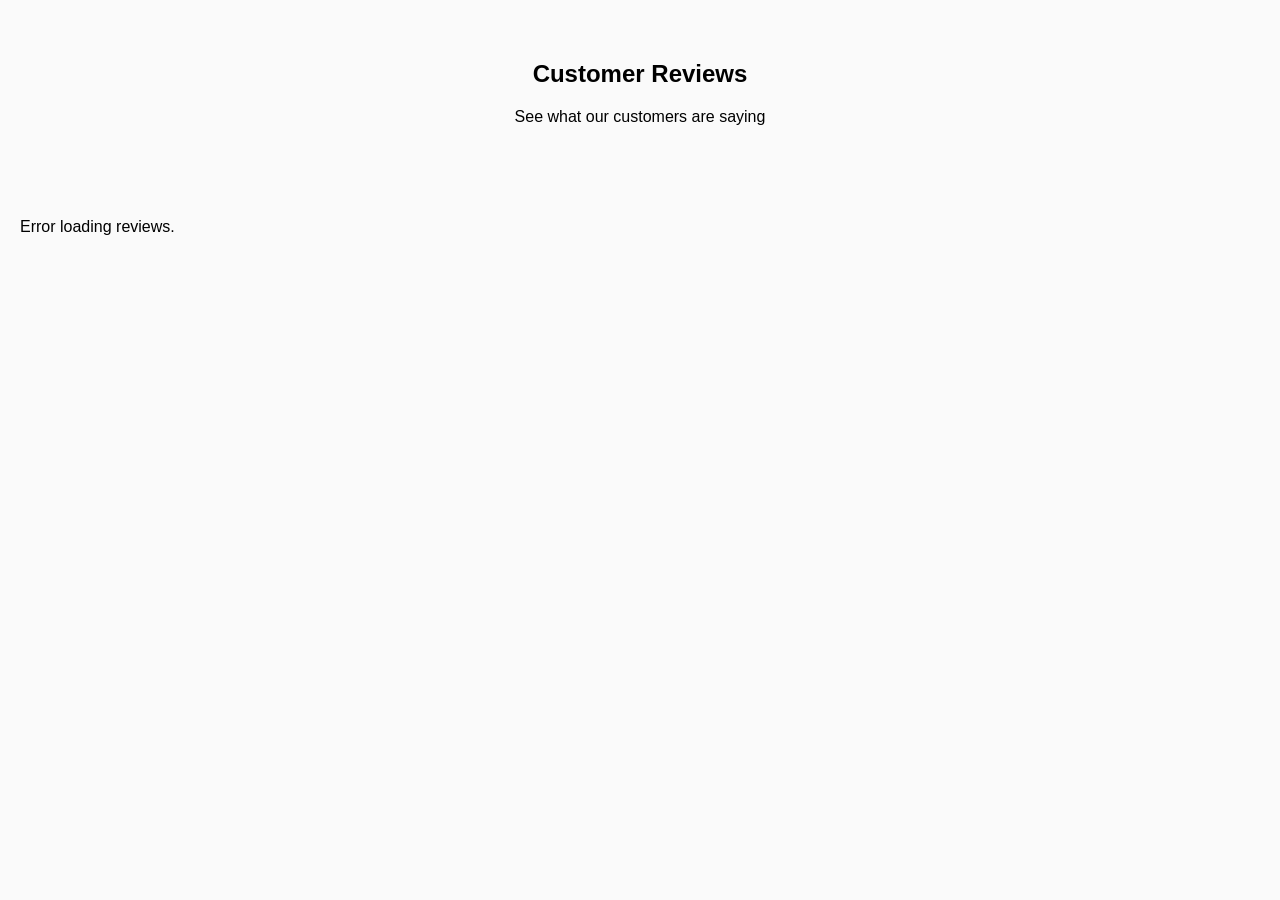
==== testimonials/index.html @ 7d4604e5 "Update index.html" ====
<!DOCTYPE html>
<html lang="en">
<head>
  <meta charset="UTF-8">
  <meta name="viewport" content="width=device-width, initial-scale=1.0">
  <title>Testimonials</title>
  <style>
    body {
      font-family: Arial, sans-serif;
      background: #fafafa;
      margin: 0;
    }
    .testimonial-header {
      text-align: center;
      padding: 40px 20px;
    }
    .reviews-grid {
      display: grid;
      grid-template-columns: repeat(auto-fit, minmax(280px, 1fr));
      gap: 20px;
      padding: 20px;
    }
    .review-card {
      background: white;
      border-radius: 12px;
      padding: 20px;
      box-shadow: 0 4px 10px rgba(0,0,0,0.1);
    }
    .review-card img {
      width: 100%;
      border-radius: 10px;
      margin-top: 10px;
    }
    .stars {
      color: gold;
      margin: 10px 0;
    }
  </style>
</head>
<body>

  <section class="testimonial-header">
    <h1>Customer Reviews</h1>
    <div id="average-rating-container" style="font-size: 1.2rem; margin-bottom: 20px;"></div>
    <p>See what our customers are saying</p>
  </section>

  <div id="reviews-container" class="reviews-grid"></div>

  <script>
    // Replace this with your published CSV link from Google Sheets
    // Paste your /exec URL from Step 2 here
const scriptUrl = 'https://script.google.com/macros/s/AKfycbwtIwnBniie6Ke5Hu0O5NQjHIZQh0VaZDBq9KpPQlhNgJiY233R-XP2-WvDqY5dwzbCyQ/exec';

async function fetchReviews() {
  try {
    const response = await fetch(scriptUrl);
    const reviews = await response.json();
    const container = document.getElementById('reviews-container');
    const avgContainer = document.getElementById('average-rating-container');
    
    container.innerHTML = ''; 

    if (reviews.length > 0) {
      // --- LOGIC FOR AVERAGE RATING ---
      const totalRating = reviews.reduce((sum, review) => sum + (parseInt(review.rating) || 0), 0);
      const average = (totalRating / reviews.length).toFixed(1); // e.g., 4.8
      
      // Create the Star display for the average
      const fullStars = Math.floor(average);
      const halfStar = average % 1 >= 0.5 ? '½' : '';
      
      avgContainer.innerHTML = `
        <strong style="font-size: 2rem;">${average}</strong> 
        <span style="color: gold;">${'★'.repeat(fullStars)}${halfStar}</span>
        <div style="font-size: 0.9rem; color: #666;">Based on ${reviews.length} reviews</div>
      `;
      // --------------------------------

      reviews.forEach(review => {
        const card = document.createElement('div');
        card.className = 'review-card';
        const rating = parseInt(review.rating) || 5;

        card.innerHTML = `
          <h3>${review.name || 'Anonymous'}</h3>
          <div class="stars">${'★'.repeat(rating)}</div>
          <p>${review.comment || ''}</p>
          ${review.image ? `<img src="${review.image}" alt="Customer photo" onerror="this.style.display='none'">` : ''}
        `;
        container.appendChild(card);
      });
    } else {
      avgContainer.innerHTML = "No reviews approved yet.";
    }
  } catch (e) {
    console.error("Error:", e);
    document.getElementById('reviews-container').innerHTML = "<p>Error loading reviews.</p>";
  }
}

fetchReviews();
  </script>
</body>
</html>
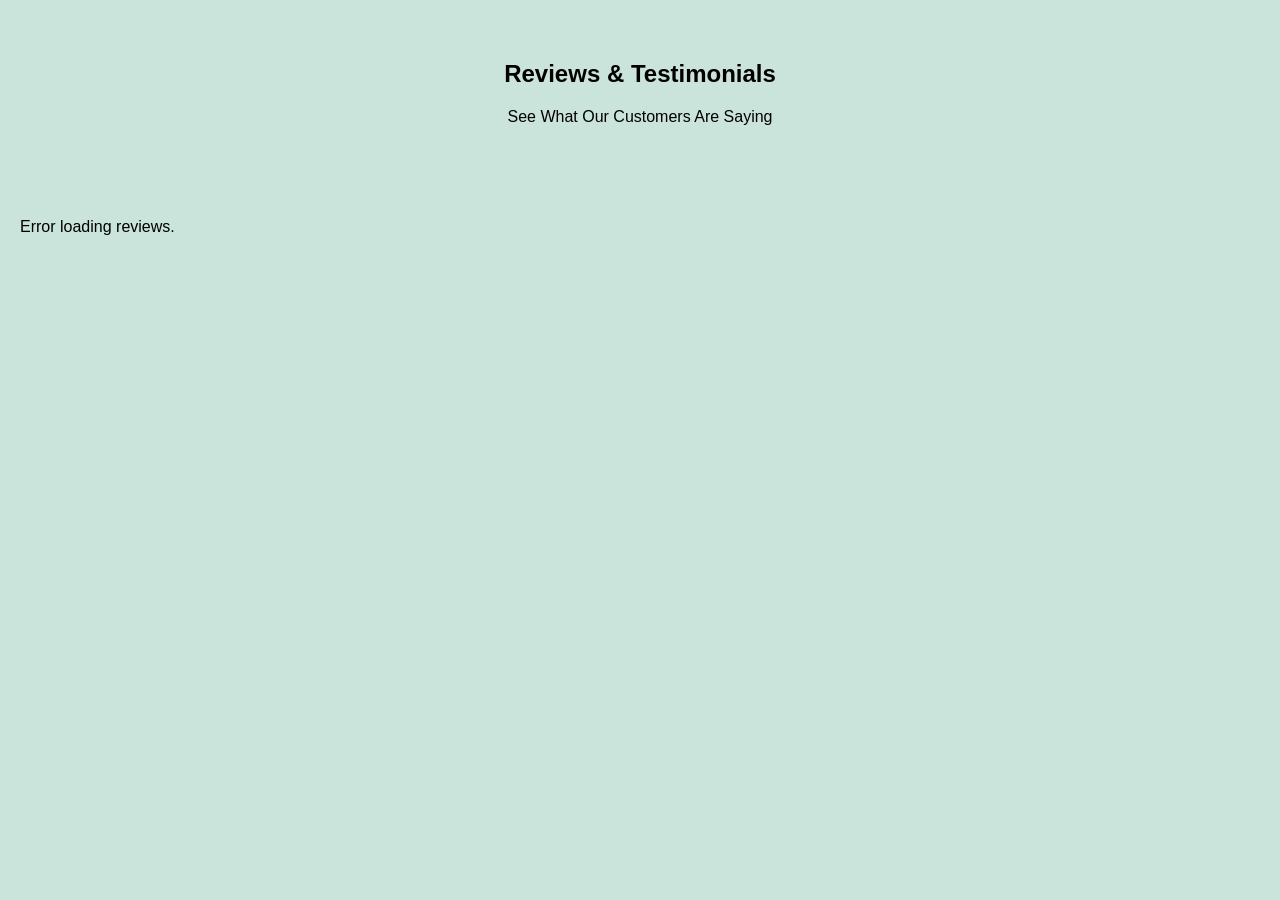
==== commit 5e4e0414: "Update index.html" ====
--- a/testimonials/index.html
+++ b/testimonials/index.html
@@ -7,7 +7,7 @@
   <style>
     body {
       font-family: Arial, sans-serif;
-      background: #fafafa;
+      background: #CAE4DB;
       margin: 0;
     }
     .testimonial-header {
@@ -40,9 +40,9 @@
 <body>
 
   <section class="testimonial-header">
-    <h1>Customer Reviews</h1>
+    <h1>Reviews & Testimonials</h1>
     <div id="average-rating-container" style="font-size: 1.2rem; margin-bottom: 20px;"></div>
-    <p>See what our customers are saying</p>
+    <p>See What Our Customers Are Saying</p>
   </section>
 
   <div id="reviews-container" class="reviews-grid"></div>
@@ -56,6 +56,7 @@
   try {
     const response = await fetch(scriptUrl);
     const reviews = await response.json();
+    reviews.reverse(); // This puts the most recent "Approved" reviews at the top
     const container = document.getElementById('reviews-container');
     const avgContainer = document.getElementById('average-rating-container');
     
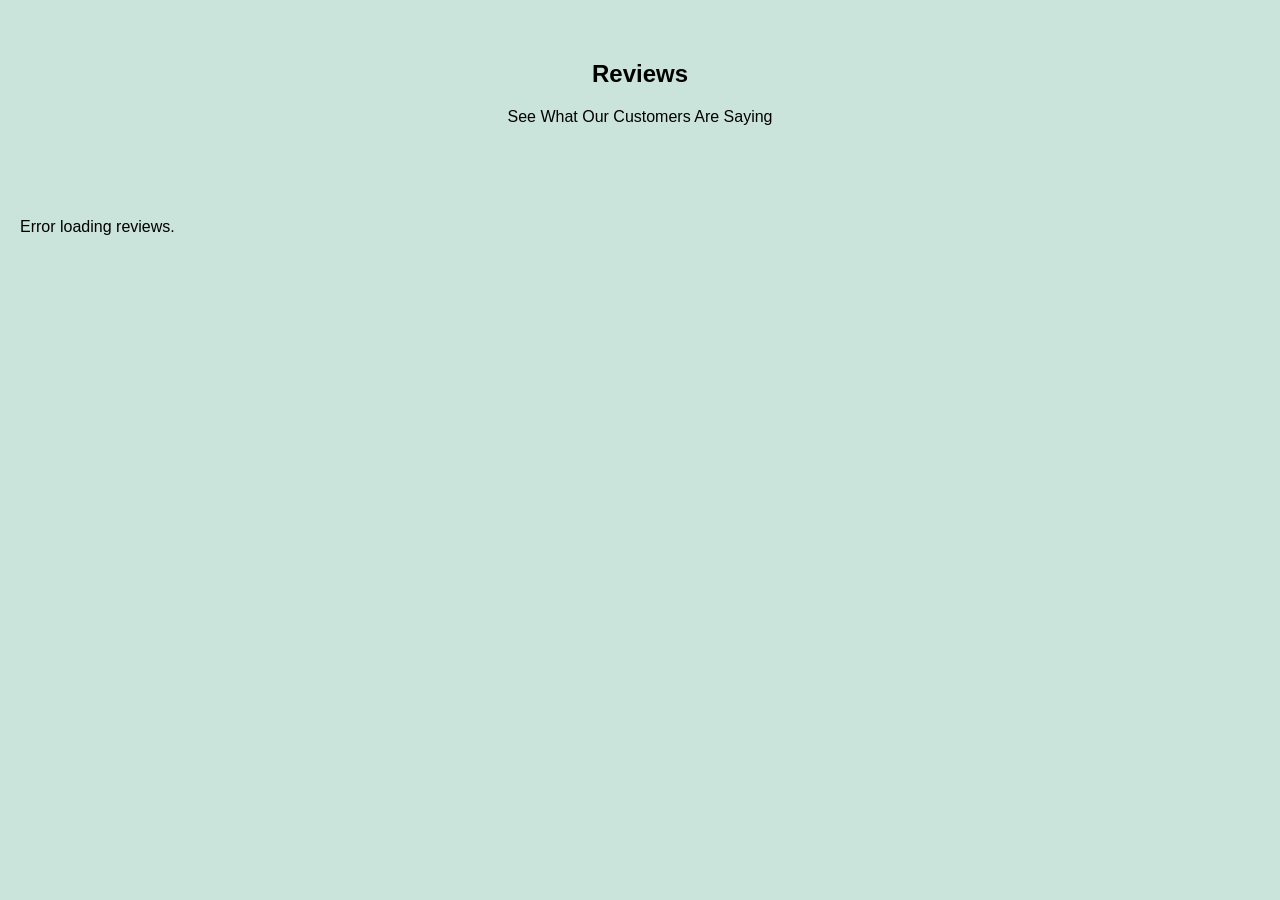
==== commit b7ae1474: "Update index.html" ====
--- a/testimonials/index.html
+++ b/testimonials/index.html
@@ -32,15 +32,16 @@
       margin-top: 10px;
     }
     .stars {
-      color: gold;
+      color: #ecc901;
       margin: 10px 0;
+      border: solid 2px #806d03;
     }
   </style>
 </head>
 <body>
 
   <section class="testimonial-header">
-    <h1>Reviews & Testimonials</h1>
+    <h1>Reviews</h1>
     <div id="average-rating-container" style="font-size: 1.2rem; margin-bottom: 20px;"></div>
     <p>See What Our Customers Are Saying</p>
   </section>
@@ -73,7 +74,7 @@
       
       avgContainer.innerHTML = `
         <strong style="font-size: 2rem;">${average}</strong> 
-        <span style="color: gold;">${'★'.repeat(fullStars)}${halfStar}</span>
+        <span style="font-size: 1.5rem; color: #ecc901;">${'★'.repeat(fullStars)}${halfStar}</span>
         <div style="font-size: 0.9rem; color: #666;">Based on ${reviews.length} reviews</div>
       `;
       // --------------------------------
